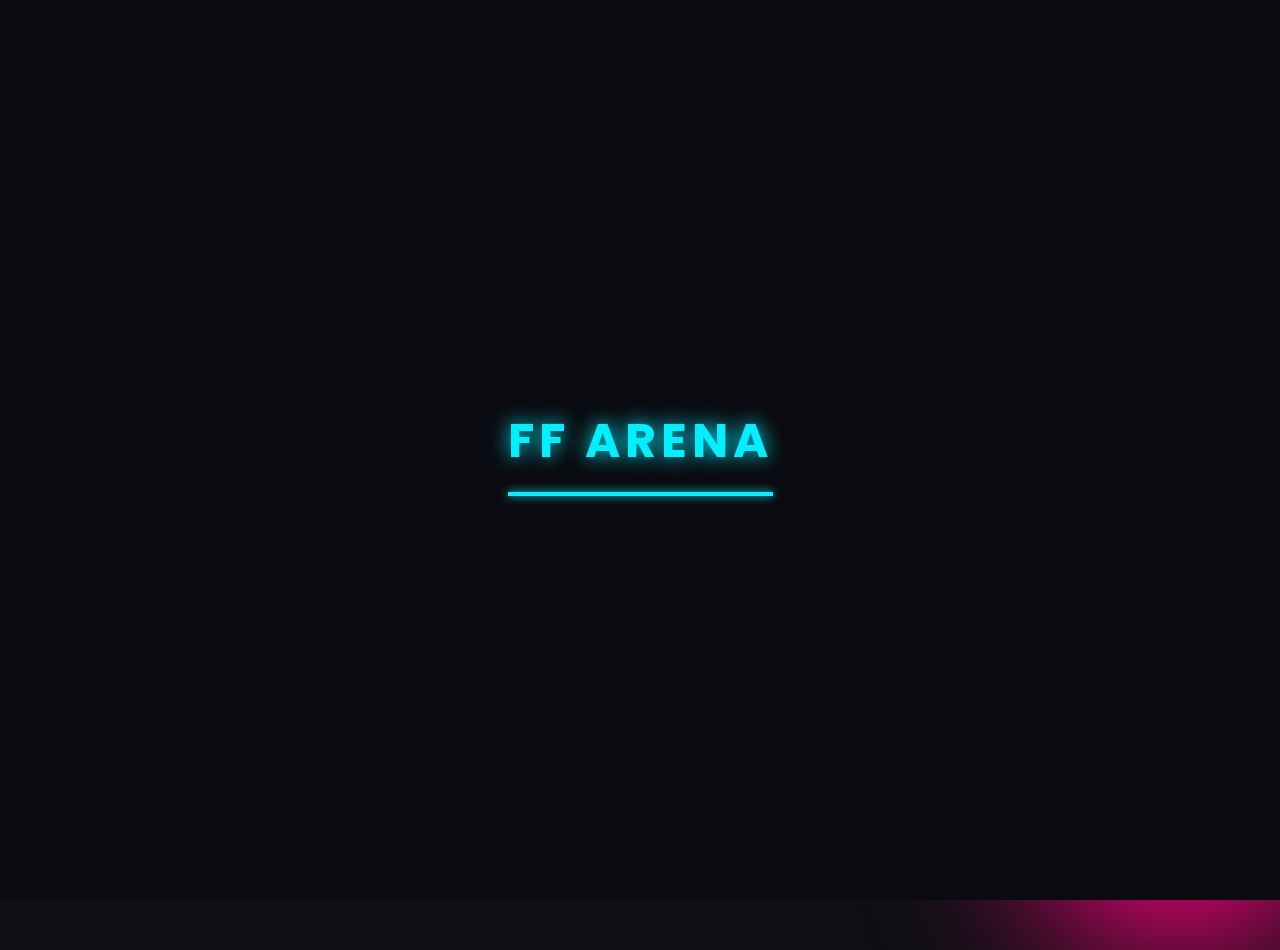
==== index.html @ 26c631ef "Add files via upload" ====
<!DOCTYPE html>
<html lang="en">
<head>
    <meta charset="UTF-8">
    <meta name="viewport" content="width=device-width, initial-scale=1.0">
    
    <title>FF ARENA - Esports Tournaments</title>
    <meta name="description" content="Join daily Free Fire tournaments and win prizes!">
    
    <link rel="icon" type="image/png" href="favicon.png">

    <meta property="og:type" content="website">
    <meta property="og:title" content="FF ARENA India">
    <meta property="og:description" content="Join daily Free Fire tournaments and win prizes!">
    <meta property="og:image" content="https://your-netlify-link.netlify.app/preview.jpg">

    <link rel="stylesheet" href="style.css">
</head>
<body>

    <div id="loader">
        <div class="loader-content">
            <h1 class="loader-logo">FF ARENA</h1>
            <div class="loader-bar"></div>
        </div>
    </div>

    <div class="circle"></div>
    <div class="circle"></div>

    <div class="wrapper single-panel" id="main-wrapper">
        
        <div class="form-box" id="login-box">
            <h2>FF ARENA</h2>
            <button id="google-login-btn" class="google-btn">
                <img src="https://cdn.jsdelivr.net/gh/devicons/devicon/icons/google/google-original.svg" alt="G">
                CONTINUE WITH GOOGLE
            </button>
        </div>

        <div class="form-box hidden" id="username-box">
            <h2>Almost Done!</h2>
            <p class="sub-text">Choose a unique app username for FF Arena.</p>
            <form id="username-form" autocomplete="off">
                <div class="input-group">
                    <label>App Username</label>
                    <input type="text" id="app-username" required autocomplete="off">
                </div>
                <button type="submit" class="cyan-glow-btn">ENTER ARENA</button>
            </form>
        </div>

    </div>

    <script type="module" src="script.js"></script>
</body>
</html>
---- style.css ----
@import url('https://fonts.googleapis.com/css2?family=Poppins:wght@400;600;800&display=swap');

* {
    margin: 0;
    padding: 0;
    box-sizing: border-box;
    font-family: 'Poppins', sans-serif;
}

body {
    display: flex;
    justify-content: center;
    align-items: center;
    min-height: 100vh;
    background: #0f1014; /* Deep dark background */
    overflow: hidden;
}

/* Animated glowing background orbs */
.circle {
    position: absolute;
    border-radius: 50%;
    filter: blur(80px);
    z-index: 0;
}
.circle:nth-child(1) {
    width: 400px; height: 400px;
    background: #45f3ff;
    top: -100px; left: -100px;
}
.circle:nth-child(2) {
    width: 300px; height: 300px;
    background: #ff007f;
    bottom: -50px; right: -50px;
}

/* Main Container */
.wrapper {
    position: relative;
    width: 380px;
    background: rgba(22, 23, 27, 0.85); /* Darker glass effect */
    border-radius: 20px;
    border: 1px solid rgba(255, 255, 255, 0.05);
    padding: 40px 30px;
    box-shadow: 0 15px 35px rgba(0, 0, 0, 0.5);
    backdrop-filter: blur(20px);
    z-index: 1;
}

.wrapper.single-panel .form-box {
    width: 100%;
}

h2 {
    font-size: 2.2em;
    font-weight: 800;
    color: #fff;
    text-align: center;
    margin-bottom: 25px;
    letter-spacing: 1px;
    text-shadow: 0 0 15px rgba(255, 255, 255, 0.6);
}

.sub-text {
    color: rgba(255, 255, 255, 0.7);
    text-align: center;
    font-size: 0.85em;
    margin-bottom: 25px;
}

/* Google Button */
.google-btn {
    display: flex;
    align-items: center;
    justify-content: center;
    gap: 12px;
    width: 100%;
    padding: 14px;
    background: transparent;
    border: 1.5px solid #ffffff;
    border-radius: 30px;
    color: #ffffff;
    font-size: 0.95em;
    font-weight: 600;
    cursor: pointer;
    transition: 0.3s;
    margin-bottom: 25px;
}

.google-btn img {
    width: 20px;
}

.google-btn:hover {
    background: rgba(255, 255, 255, 0.1);
}

/* Divider with lines */
.divider {
    display: flex;
    align-items: center;
    margin: 25px 0;
}

.divider .line {
    flex: 1;
    height: 1px;
    background: rgba(255, 255, 255, 0.2);
}

.divider .text {
    color: rgba(255, 255, 255, 0.5);
    font-size: 0.75em;
    font-weight: 600;
    padding: 0 15px;
    letter-spacing: 0.5px;
}

/* Fixed Input Styling */
.input-group {
    display: flex;
    flex-direction: column;
    margin-bottom: 30px;
}

.input-group label {
    color: #00f0ff;
    font-size: 0.85em;
    font-weight: 600;
    margin-bottom: 8px;
}

.input-group input {
    width: 100%;
    background: transparent;
    border: none;
    border-bottom: 2px solid #00f0ff;
    color: #fff;
    font-size: 1.1em;
    padding: 5px 0 10px 0;
    outline: none;
    transition: 0.3s;
}

.input-group input:focus {
    border-bottom: 2px solid #fff;
}

/* Cyan Glowing Button */
.cyan-glow-btn {
    width: 100%;
    padding: 15px;
    background: transparent;
    border: 2px solid #00f0ff;
    border-radius: 30px;
    color: #00f0ff;
    font-size: 1.05em;
    font-weight: 700;
    letter-spacing: 1px;
    cursor: pointer;
    box-shadow: 0 0 15px rgba(0, 240, 255, 0.4), inset 0 0 10px rgba(0, 240, 255, 0.2);
    text-shadow: 0 0 5px rgba(0, 240, 255, 0.5);
    transition: 0.4s;
    margin-bottom: 10px;
}

.cyan-glow-btn:hover {
    background: rgba(0, 240, 255, 0.1);
    color: #fff;
    box-shadow: 0 0 25px rgba(0, 240, 255, 0.6), inset 0 0 15px rgba(0, 240, 255, 0.3);
}

/* Helper Classes */
.switch-form {
    text-align: center;
    font-size: 0.9em;
}

.switch-form a {
    color: #fff;
    text-decoration: none;
    font-weight: 600;
    transition: 0.3s;
}

.switch-form a:hover {
    color: #00f0ff;
    text-decoration: underline;
}

.hidden {
    display: none !important;
}

/* Browser Autofill Fix */
input:-webkit-autofill,
input:-webkit-autofill:hover, 
input:-webkit-autofill:focus, 
input:-webkit-autofill:active {
    -webkit-box-shadow: 0 0 0 30px #16171b inset !important; 
    -webkit-text-fill-color: white !important; 
    transition: background-color 5000s ease-in-out 0s;
}

/* --- DASHBOARD STYLES --- */
.dashboard-container {
    position: relative;
    width: 90%;
    max-width: 1000px;
    height: 85vh;
    background: rgba(22, 23, 27, 0.85); 
    border-radius: 20px;
    border: 1px solid rgba(255, 255, 255, 0.05);
    box-shadow: 0 15px 35px rgba(0, 0, 0, 0.5);
    backdrop-filter: blur(20px);
    z-index: 1; /* Dashboard stays underneath modals */
    display: flex;
    flex-direction: column;
    overflow: hidden;
}

/* Navigation Bar */
.navbar {
    display: flex;
    justify-content: space-between;
    align-items: center;
    padding: 20px 40px;
    background: rgba(0, 0, 0, 0.3);
    border-bottom: 1px solid rgba(255, 255, 255, 0.1);
}

.user-info {
    display: flex;
    align-items: center;
    gap: 20px;
    color: #00f0ff;
    font-weight: 600;
    letter-spacing: 1px;
}

.small-btn {
    padding: 8px 20px;
    font-size: 0.8em;
    width: auto;
    margin-bottom: 0;
}

/* --- DASHBOARD SPECIFIC STYLES --- */
.dashboard-body { align-items: flex-start; padding-top: 20px; height: 100vh; overflow-y: hidden; }
.dashboard-wrapper { width: 95%; max-width: 1200px; height: 90vh; background: rgba(22, 23, 27, 0.85); border-radius: 20px; border: 1px solid rgba(255, 255, 255, 0.05); box-shadow: 0 15px 35px rgba(0, 0, 0, 0.5); backdrop-filter: blur(20px); z-index: 1; display: flex; flex-direction: column; }
.top-nav { display: flex; justify-content: space-between; align-items: center; padding: 20px 30px; border-bottom: 1px solid rgba(255, 255, 255, 0.1); background: rgba(0, 0, 0, 0.2); border-radius: 20px 20px 0 0; }
.nav-right { display: flex; align-items: center; gap: 20px; }
.wallet-pill { background: rgba(0, 240, 255, 0.1); border: 1px solid #00f0ff; padding: 8px 15px; border-radius: 20px; color: #fff; font-weight: 600; display: flex; gap: 8px; box-shadow: 0 0 10px rgba(0, 240, 255, 0.2); }
.user-profile { display: flex; align-items: center; gap: 15px; color: #fff; font-weight: 600; }
.logout-icon { background: transparent; border: none; font-size: 1.5em; cursor: pointer; transition: 0.3s; }
.logout-icon:hover { transform: scale(1.1); }
.tabs { display: flex; gap: 20px; padding: 20px 30px; border-bottom: 1px solid rgba(255, 255, 255, 0.05); }
.tab-btn { background: transparent; border: none; color: rgba(255, 255, 255, 0.5); font-size: 1em; font-weight: 600; cursor: pointer; padding-bottom: 5px; transition: 0.3s; }
.tab-btn:hover { color: #fff; }
.tab-btn.active { color: #00f0ff; border-bottom: 2px solid #00f0ff; text-shadow: 0 0 10px rgba(0, 240, 255, 0.5); }
.matches-grid { padding: 30px; display: grid; grid-template-columns: repeat(auto-fill, minmax(320px, 1fr)); gap: 25px; overflow-y: auto; }
.match-card { background: rgba(255, 255, 255, 0.02); border: 1px solid rgba(255, 255, 255, 0.1); border-radius: 15px; padding: 20px; transition: 0.3s; position: relative; overflow: hidden; }
.match-card:hover { border-color: rgba(0, 240, 255, 0.5); background: rgba(255, 255, 255, 0.04); }
.match-header { display: flex; justify-content: space-between; align-items: center; margin-bottom: 15px; }
.badge { padding: 4px 10px; border-radius: 5px; font-size: 0.75em; font-weight: 800; letter-spacing: 1px; }
.badge.squad { background: rgba(0, 240, 255, 0.2); color: #00f0ff; border: 1px solid #00f0ff; }
.badge.duo { background: rgba(255, 0, 127, 0.2); color: #ff007f; border: 1px solid #ff007f; }
.badge.solo { background: rgba(255, 215, 0, 0.2); color: #ffd700; border: 1px solid #ffd700; }
.map-name { color: rgba(255, 255, 255, 0.6); font-size: 0.85em; font-weight: 600; }
.match-title { color: #fff; font-size: 1.2em; margin-bottom: 15px; }
.match-stats { display: flex; justify-content: space-between; background: rgba(0, 0, 0, 0.3); padding: 10px; border-radius: 10px; margin-bottom: 15px; }
.stat-box { display: flex; flex-direction: column; align-items: center; }
.stat-label { font-size: 0.7em; color: rgba(255, 255, 255, 0.5); font-weight: 600; }
.stat-value { font-size: 1.1em; color: #fff; font-weight: 800; }
.text-cyan { color: #00f0ff; text-shadow: 0 0 5px rgba(0, 240, 255, 0.5); }
.progress-bar { margin-bottom: 15px; }
.progress-bar .fill { height: 4px; background: #00f0ff; border-radius: 2px; box-shadow: 0 0 10px #00f0ff; }
.slots-text { display: block; text-align: right; font-size: 0.75em; color: rgba(255, 255, 255, 0.5); margin-top: 5px; }
.status-banner { padding: 10px; border-radius: 5px; font-size: 0.85em; text-align: center; font-weight: 600; margin-bottom: 15px; }
.status-banner.waiting { background: rgba(255, 215, 0, 0.1); color: #ffd700; border: 1px solid #ffd700; }
.status-banner.ready { background: rgba(0, 255, 0, 0.1); color: #00ff00; border: 1px solid #00ff00; font-size: 0.9em;}
.match-footer { display: flex; justify-content: space-between; align-items: center; border-top: 1px solid rgba(255, 255, 255, 0.1); padding-top: 15px; }
.match-time { color: rgba(255, 255, 255, 0.7); font-size: 0.85em; font-weight: 600; }

/* --- ADMIN PANEL STYLES --- */
.admin-wrapper { box-shadow: 0 15px 35px rgba(255, 94, 0, 0.15); }
.admin-tab.active { color: #ff5e00; border-bottom: 2px solid #ff5e00; text-shadow: 0 0 10px rgba(255, 94, 0, 0.5); }
.admin-content-section { padding: 30px; overflow-y: auto; }
.admin-form { background: rgba(0, 0, 0, 0.2); padding: 30px; border-radius: 15px; border: 1px solid rgba(255, 94, 0, 0.2); }
.form-row { display: flex; gap: 20px; margin-bottom: 15px; }
.form-row .input-group { flex: 1; margin-bottom: 15px; }
.admin-select { width: 100%; background: #16171b; border: none; border-bottom: 2px solid #ff5e00; color: #fff; font-size: 1.1em; padding: 5px 0 10px 0; outline: none; cursor: pointer; }
.admin-select option { background: #16171b; color: #fff; }

/* Orange Glowing Button */
.orange-glow-btn {
    width: 100%;
    padding: 15px;
    background: transparent;
    border: 2px solid #ff5e00;
    border-radius: 30px;
    color: #ff5e00;
    font-size: 1.05em;
    font-weight: 700;
    letter-spacing: 1px;
    cursor: pointer;
    box-shadow: 0 0 15px rgba(255, 94, 0, 0.4), inset 0 0 10px rgba(255, 94, 0, 0.2);
    text-shadow: 0 0 5px rgba(255, 94, 0, 0.5);
    transition: 0.4s;
}

.orange-glow-btn:hover {
    background: rgba(255, 94, 0, 0.1);
    color: #fff;
    box-shadow: 0 0 25px rgba(255, 94, 0, 0.6), inset 0 0 15px rgba(255, 94, 0, 0.3);
}

.admin-room-panel {
    background: rgba(0, 0, 0, 0.4);
    padding: 15px;
    border-radius: 10px;
    margin-top: 15px;
}

.small-input {
    width: 100%;
    background: transparent;
    border: 1px solid rgba(255, 255, 255, 0.2);
    border-radius: 5px;
    color: #fff;
    padding: 8px;
    margin-bottom: 10px;
    outline: none;
}
.small-input:focus { border-color: #ff5e00; }

/* ========================================= */
/* --- MODAL / POPUP CSS CODE --- */
/* ========================================= */
.modal {
    position: fixed; 
    top: 0; 
    left: 0; 
    width: 100vw; /* Use viewport width */
    height: 100vh; /* Use viewport height */
    background: rgba(0, 0, 0, 0.85); 
    backdrop-filter: blur(8px);
    display: flex; 
    justify-content: center; 
    align-items: center;
    z-index: 9999; /* HIGHEST Z-INDEX to ensure it's on top */
}

.modal-content {
    background: #16171b; 
    border: 1px solid #00f0ff; 
    border-radius: 20px;
    padding: 40px; 
    width: 90%; 
    max-width: 450px; 
    position: relative;
    box-shadow: 0 0 30px rgba(0, 240, 255, 0.15); 
    max-height: 90vh; 
    overflow-y: auto;
}

.close-modal {
    position: absolute; 
    top: 15px; 
    right: 25px; 
    color: rgba(255,255,255,0.5);
    font-size: 2em; 
    cursor: pointer; 
    transition: 0.3s; 
    line-height: 1;
}

.close-modal:hover { 
    color: #ff007f; 
    text-shadow: 0 0 10px #ff007f; 
}

/* Payment Step Styles */
.text-center { text-align: center; }

.qr-box { 
    background: #fff; 
    padding: 15px; 
    border-radius: 15px; 
    display: inline-block; 
    margin: 15px 0; 
    box-shadow: 0 0 20px rgba(255,255,255,0.2);
}

.qr-img { width: 180px; height: 180px; display: block; }

.warning-box {
    background: rgba(255, 215, 0, 0.1); 
    border: 1px solid #ffd700;
    color: #ffd700; 
    padding: 12px; 
    border-radius: 10px; 
    font-size: 0.85em; 
    margin-bottom: 25px; 
    line-height: 1.4;
}

/* Green WhatsApp Button */
.whatsapp-btn {
    display: flex; 
    justify-content: center; 
    align-items: center; 
    gap: 12px;
    width: 100%; 
    padding: 16px; 
    background: #25D366; 
    border: none;
    border-radius: 30px; 
    color: #fff; 
    font-size: 0.95em; 
    font-weight: 800;
    cursor: pointer; 
    transition: 0.3s; 
    box-shadow: 0 0 15px rgba(37, 211, 102, 0.4);
}

.whatsapp-btn:hover { 
    background: #1ebe57; 
    box-shadow: 0 0 25px rgba(37, 211, 102, 0.6); 
    transform: translateY(-2px);
}

/* --- ADMIN SLOT CARDS --- */
.slot-card {
    background: rgba(0, 0, 0, 0.4);
    border: 1px solid rgba(255, 94, 0, 0.3);
    border-radius: 10px;
    padding: 15px;
    margin-bottom: 15px;
}

.slot-header {
    color: #00f0ff;
    font-weight: 800;
    font-size: 1.1em;
    margin-bottom: 10px;
    border-bottom: 1px solid rgba(255,255,255,0.1);
    padding-bottom: 5px;
}

.slot-detail-item {
    color: #fff;
    font-size: 0.9em;
    margin-bottom: 5px;
}

.slot-detail-item span {
    color: rgba(255, 255, 255, 0.5);
    font-weight: 600;
    margin-right: 5px;
}

/* --- SPLASH SCREEN STYLES --- */
#loader {
    position: fixed;
    top: 0; left: 0;
    width: 100%; height: 100%;
    background: #0a0b10;
    display: flex;
    justify-content: center;
    align-items: center;
    z-index: 9999;
    transition: opacity 0.5s ease;
}

.loader-logo {
    font-size: 3rem;
    color: #00f0ff;
    text-shadow: 0 0 20px #00f0ff;
    letter-spacing: 5px;
    animation: pulse 1.5s infinite alternate;
}

.loader-bar {
    width: 0%;
    height: 4px;
    background: #00f0ff;
    box-shadow: 0 0 10px #00f0ff;
    margin-top: 15px;
    animation: fillBar 2s forwards;
}

@keyframes pulse {
    from { opacity: 0.5; transform: scale(0.95); }
    to { opacity: 1; transform: scale(1); }
}

@keyframes fillBar {
    to { width: 100%; }
}

.loader-hidden {
    opacity: 0;
    pointer-events: none;
}
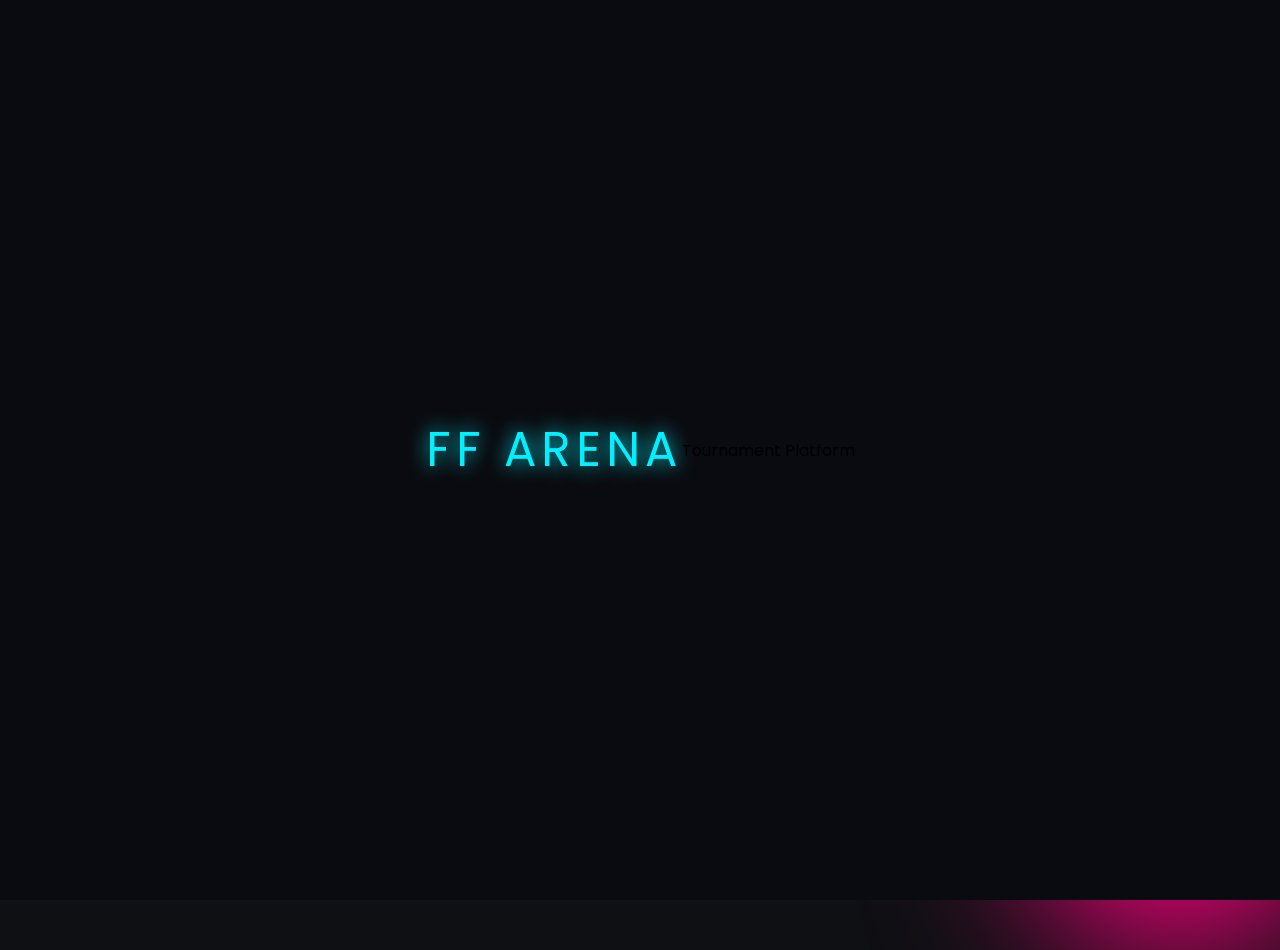
==== commit 332cb5a9: "Revise index.html for SEO and mobile enhancements Updated HTML structure and meta tags for improved " ====
--- a/index.html
+++ b/index.html
@@ -1,57 +1,70 @@
 <!DOCTYPE html>
 <html lang="en">
 <head>
-    <meta charset="UTF-8">
-    <meta name="viewport" content="width=device-width, initial-scale=1.0">
-    
-    <title>FF ARENA - Esports Tournaments</title>
-    <meta name="description" content="Join daily Free Fire tournaments and win prizes!">
-    
-    <link rel="icon" type="image/png" href="favicon.png">
-
-    <meta property="og:type" content="website">
-    <meta property="og:title" content="FF ARENA India">
-    <meta property="og:description" content="Join daily Free Fire tournaments and win prizes!">
-    <meta property="og:image" content="https://your-netlify-link.netlify.app/preview.jpg">
-
-    <link rel="stylesheet" href="style.css">
+  <meta charset="UTF-8">
+  <meta name="viewport" content="width=device-width, initial-scale=1.0, viewport-fit=cover">
+  <title>FF Arena — Esports Tournaments</title>
+  <meta name="description" content="Join daily Free Fire paid tournaments and win real cash prizes!">
+  <link rel="icon" type="image/png" href="favicon.png">
+  <link rel="apple-touch-icon" href="favicon.png">
+  <link rel="manifest" href="manifest.json">
+  <meta name="theme-color" content="#090a0f">
+  <meta name="mobile-web-app-capable" content="yes">
+  <meta name="apple-mobile-web-app-capable" content="yes">
+  <meta name="apple-mobile-web-app-status-bar-style" content="black-translucent">
+  <meta name="apple-mobile-web-app-title" content="FF Arena">
+  <meta property="og:type" content="website">
+  <meta property="og:title" content="FF Arena — Free Fire Tournaments">
+  <meta property="og:description" content="Join daily Free Fire paid tournaments and win real cash!">
+  <meta property="og:image" content="preview.jpg">
+  <link rel="stylesheet" href="style.css">
 </head>
 <body>
 
-    <div id="loader">
-        <div class="loader-content">
-            <h1 class="loader-logo">FF ARENA</h1>
-            <div class="loader-bar"></div>
-        </div>
+  <!-- SPLASH LOADER -->
+  <div id="loader">
+    <div class="loader-logo">FF ARENA</div>
+    <div class="loader-tagline">Tournament Platform</div>
+    <div class="loader-bar-wrap"><div class="loader-bar"></div></div>
+  </div>
+
+  <!-- BACKGROUND ORBS -->
+  <div class="circle"></div>
+  <div class="circle"></div>
+
+  <!-- MAIN CARD -->
+  <div class="wrapper single-panel" id="main-wrapper">
+
+    <!-- LOGIN SCREEN -->
+    <div class="form-box" id="login-box">
+      <h2>FF ARENA</h2>
+      <p class="brand-tagline">Tournament Platform · Est. 2024</p>
+      <button id="google-login-btn" class="google-btn">
+        <img src="https://cdn.jsdelivr.net/gh/devicons/devicon/icons/google/google-original.svg" alt="Google">
+        Continue with Google
+      </button>
+      <p class="sub-text" style="margin-top:12px;margin-bottom:0;font-size:0.75em;">
+        By continuing you agree to our terms of service
+      </p>
     </div>
 
-    <div class="circle"></div>
-    <div class="circle"></div>
-
-    <div class="wrapper single-panel" id="main-wrapper">
-        
-        <div class="form-box" id="login-box">
-            <h2>FF ARENA</h2>
-            <button id="google-login-btn" class="google-btn">
-                <img src="https://cdn.jsdelivr.net/gh/devicons/devicon/icons/google/google-original.svg" alt="G">
-                CONTINUE WITH GOOGLE
-            </button>
+    <!-- USERNAME SETUP -->
+    <div class="form-box hidden" id="username-box">
+      <h2>Almost Done!</h2>
+      <p class="sub-text">Pick a unique username for FF Arena.<br>This is how other players will see you.</p>
+      <form id="username-form" autocomplete="off">
+        <div class="input-group">
+          <label>Your Arena Username</label>
+          <input type="text" id="app-username" required autocomplete="off"
+            placeholder="e.g. GhostKiller_FF" maxlength="20"
+            pattern="[a-zA-Z0-9_]+" title="Letters, numbers, and underscores only">
         </div>
-
-        <div class="form-box hidden" id="username-box">
-            <h2>Almost Done!</h2>
-            <p class="sub-text">Choose a unique app username for FF Arena.</p>
-            <form id="username-form" autocomplete="off">
-                <div class="input-group">
-                    <label>App Username</label>
-                    <input type="text" id="app-username" required autocomplete="off">
-                </div>
-                <button type="submit" class="cyan-glow-btn">ENTER ARENA</button>
-            </form>
-        </div>
-
+        <button type="submit" class="cyan-glow-btn" id="username-btn">ENTER ARENA</button>
+      </form>
     </div>
 
-    <script type="module" src="script.js"></script>
+  </div><!-- /wrapper -->
+
+  <script type="module" src="script.js"></script>
 </body>
-</html>+</html>
--- a/style.css
+++ b/style.css
@@ -502,4 +502,42 @@
 .loader-hidden {
     opacity: 0;
     pointer-events: none;
-}+}
+
+/* ========================================================= */
+/* --- 📱 MOBILE RESPONSIVE TWEAKS (ADDED HERE!) --- */
+/* ========================================================= */
+@media screen and (max-width: 768px) {
+    /* Stack match cards in 1 column instead of 3 */
+    #matches-grid, #my-matches-grid, #admin-matches-grid {
+        grid-template-columns: 1fr !important;
+        padding: 10px;
+        gap: 15px;
+    }
+
+    /* Make the container take full width on phones */
+    .wrapper {
+        width: 95%;
+        padding: 15px;
+        margin: 5px auto;
+    }
+
+    /* Make buttons larger for easier tapping */
+    .cyan-glow-btn, .orange-glow-btn {
+        padding: 14px;
+        font-size: 1rem;
+    }
+
+    /* Prevent the loader logo from being too big */
+    .loader-logo {
+        font-size: 2rem;
+    }
+
+    /* Ensure Modals fit well on small screens */
+    .modal-content {
+        width: 90%;
+        max-height: 85vh;
+        overflow-y: auto;
+        padding: 20px;
+    }
+}
